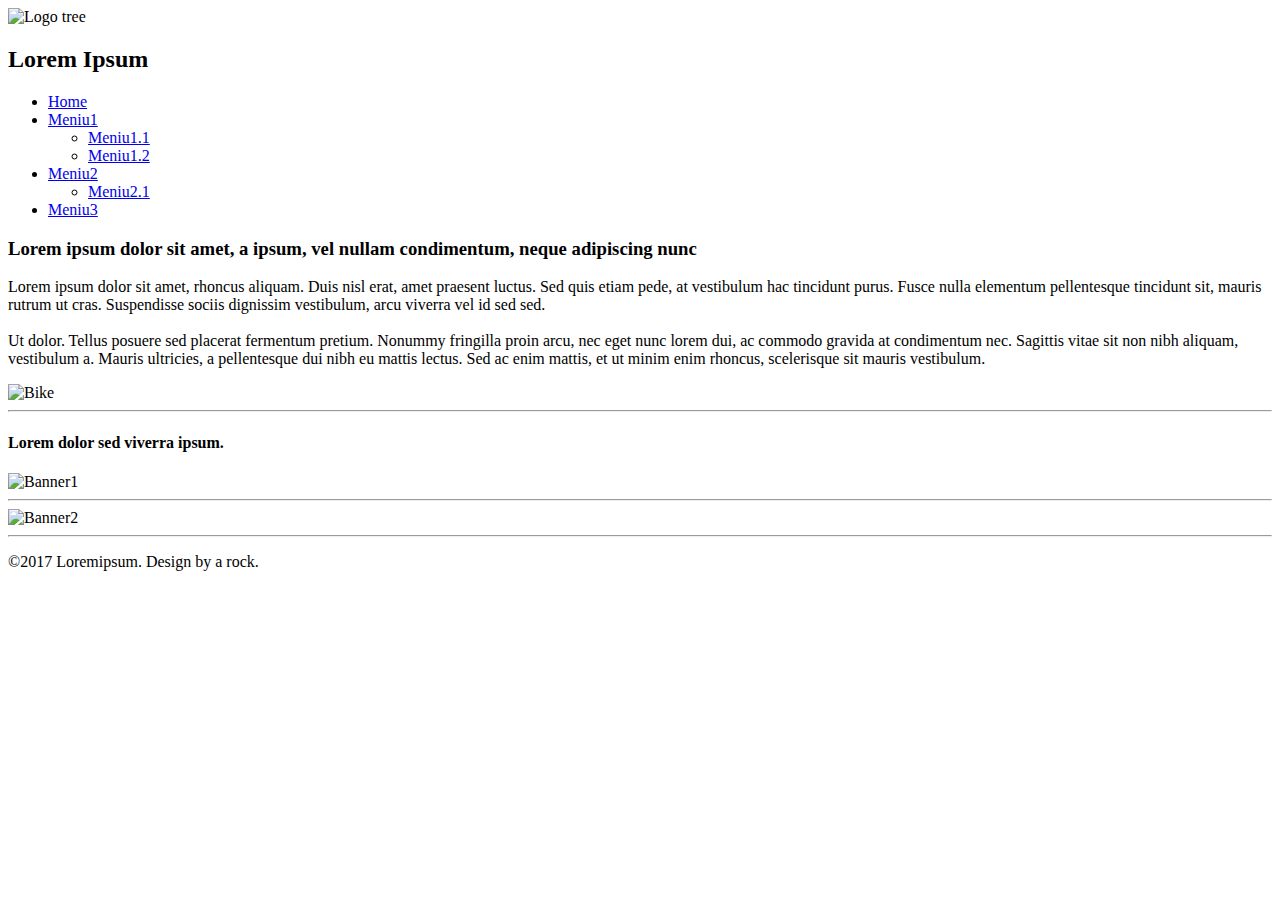
==== index.html @ 63c1f33c "Add files via upload" ====
<!DOCTYPE html>

<!-- paulirish.com/2008/conditional-stylesheets-vs-css-hacks-answer-neither/ -->
<!--[if lt IE 7]> <html class="no-js lt-ie9 lt-ie8 lt-ie7" lang="en"> <![endif]-->
<!--[if IE 7]>    <html class="no-js lt-ie9 lt-ie8" lang="en"> <![endif]-->
<!--[if IE 8]>    <html class="no-js lt-ie9" lang="en"> <![endif]-->
<!--[if gt IE 8]><!--> <html class="no-js" lang="en"> <!--<![endif]-->
<head>
  <meta charset="utf-8" />
  <meta name="viewport" content="width=device-width" />
  <title>Welcome!</title>

  <!-- Included CSS Files -->
  <link rel="stylesheet" href="stylesheets/foundation.css">

</head>

<body>

	<header class="row">
		<div class="twelve columns">		
			<div class = "spin-image">
				<img src="images/copac.png" alt="Logo tree"/>
			</div>

			<h2 >Lorem Ipsum</h2>
		</div>
	</header>
	
	<nav class="row">
		<div class="twelve columns">
			<ul class="nav-bar">
 		 		<li class="active"><a href="index.html">Home</a></li>
				  <li>
					  <a href="meniu1.1.html">Meniu1</a>
					  <ul class="hidden">
							<li><a href="meniu1.1.html">Meniu1.1</a></li>
							<li><a href="meniu1.2.html">Meniu1.2</a></li>
					  </ul>	
				  </li>
				  <li>
					  <a href="meniu2.1.html">Meniu2</a>
					  <ul class="hidden">
							<li><a href="meniu2.1.html">Meniu2.1</a></li>
					</ul>
				  </li>
  				  <li><a href="meniu3.html">Meniu3</a></li>
			</ul>
			
		</div>
	</nav>
		
	<div class="row">
		<div class="twelve columns">
			<div class="row">
				<div class="eight columns">
					<h3>Lorem ipsum dolor sit amet, a ipsum, vel nullam condimentum, neque adipiscing nunc</h3>
					<p>
					Lorem ipsum dolor sit amet, rhoncus aliquam. Duis nisl erat, amet praesent luctus. Sed quis etiam pede, at vestibulum hac tincidunt purus. Fusce nulla elementum pellentesque tincidunt sit, mauris rutrum ut cras. Suspendisse sociis dignissim vestibulum, arcu viverra vel id sed sed.
					<br /><br />
					Ut dolor. Tellus posuere sed placerat fermentum pretium. Nonummy fringilla proin arcu, nec eget nunc lorem dui, ac commodo gravida at condimentum nec. Sagittis vitae sit non nibh aliquam, vestibulum a. Mauris ultricies, a pellentesque dui nibh eu mattis lectus. Sed ac enim mattis, et ut minim enim rhoncus, scelerisque sit mauris vestibulum.
					</p>
					<img src="images/bike.jpg" alt="Bike" />
					<hr />					
				</div>
		
				<aside class="four columns">
					<h4>Lorem dolor sed viverra ipsum.</h4>
		
					<img src="images/banner6.jpg" alt="Banner1"/>
					<br />
					<hr />
					<img src="images/banner5.jpg" alt="Banner2"/>
				</aside>
			</div>
		</div>
	</div>
	<footer class="row">
		<div class="twelve columns">
			<hr />
			<p>©2017 Loremipsum. Design by a rock.</p>
		</div>
	</footer>
</body>
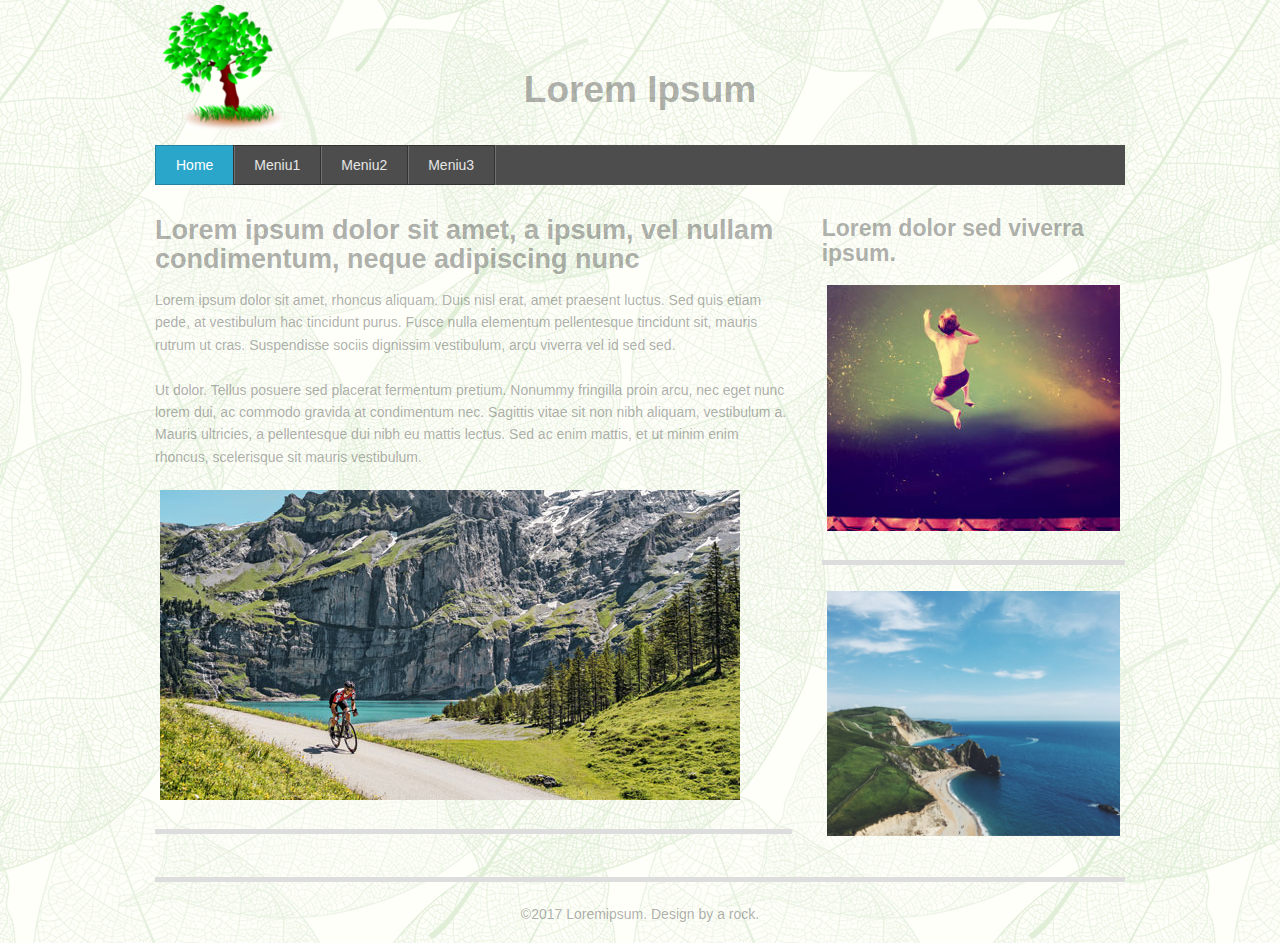
==== commit db91a199: "Update index.html" ====
--- a/index.html
+++ b/index.html
@@ -1,10 +1,5 @@
 <!DOCTYPE html>
-
-<!-- paulirish.com/2008/conditional-stylesheets-vs-css-hacks-answer-neither/ -->
-<!--[if lt IE 7]> <html class="no-js lt-ie9 lt-ie8 lt-ie7" lang="en"> <![endif]-->
-<!--[if IE 7]>    <html class="no-js lt-ie9 lt-ie8" lang="en"> <![endif]-->
-<!--[if IE 8]>    <html class="no-js lt-ie9" lang="en"> <![endif]-->
-<!--[if gt IE 8]><!--> <html class="no-js" lang="en"> <!--<![endif]-->
+<html class="no-js" lang="en"> <!--<![endif]-->
 <head>
   <meta charset="utf-8" />
   <meta name="viewport" content="width=device-width" />
